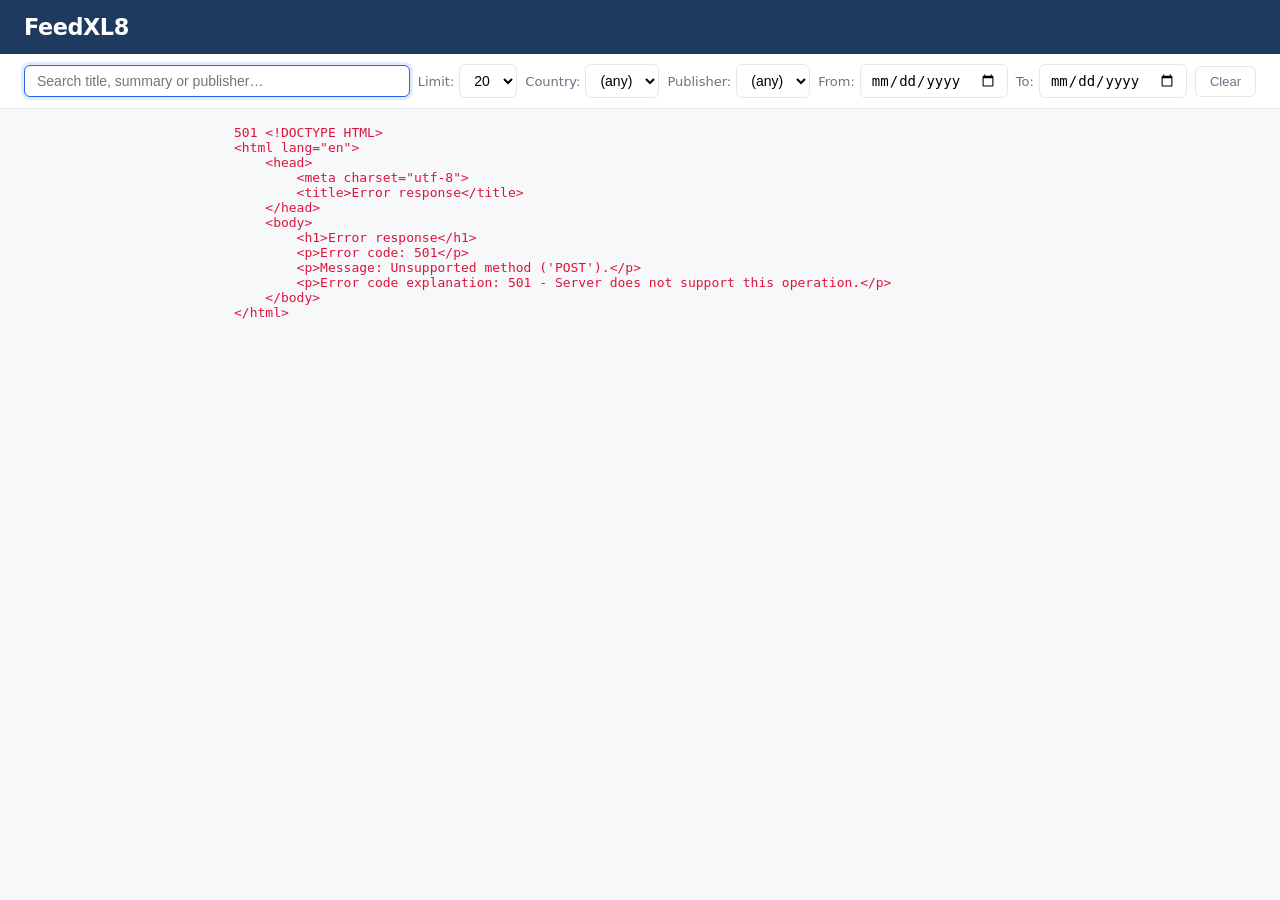
==== index.html @ befae151 "Initial commit with all current files" ====
<!doctype html>
<html lang="en">
<head>
  <meta charset="utf-8" />
  <meta name="viewport" content="width=device-width,initial-scale=1" />
  <title>FeedXL8</title>
  <style>
    :root {
      --brand: #1e3a5f;
      --accent: #2563eb;
      --bg: #f7f8fa;
      --card: #fff;
      --border: #e5e7eb;
      --text: #111827;
      --muted: #6b7280;
    }
    * { box-sizing: border-box; margin: 0; padding: 0; }
    body { font-family: system-ui, -apple-system, sans-serif; background: var(--bg); color: var(--text); }

    header { background: var(--brand); padding: 14px 24px; }
    header h1 { color: #fff; font-size: 1.4rem; font-weight: 700; letter-spacing: -0.02em; }

    .toolbar {
      position: sticky; top: 0; z-index: 10;
      background: var(--card); border-bottom: 1px solid var(--border);
      padding: 10px 24px; display: flex; gap: 8px; align-items: center; flex-wrap: wrap;
    }
    input[type="search"] {
      flex: 1; min-width: 220px; border: 1px solid var(--border);
      border-radius: 6px; padding: 7px 12px; font-size: 14px; outline: none;
    }
    input[type="search"]:focus { border-color: var(--accent); box-shadow: 0 0 0 3px #2563eb22; }
    select, input[type="date"] {
      border: 1px solid var(--border); border-radius: 6px;
      padding: 7px 10px; font-size: 14px; background: #fff; outline: none;
    }
    select:focus, input[type="date"]:focus { border-color: var(--accent); }
    label { display: flex; align-items: center; gap: 5px; font-size: 13px; color: var(--muted); white-space: nowrap; }
    button#clear {
      border: 1px solid var(--border); border-radius: 6px;
      padding: 7px 14px; font-size: 13px; background: #fff; cursor: pointer; color: var(--muted);
    }
    button#clear:hover { background: var(--bg); }

    main { max-width: 860px; margin: 0 auto; padding: 16px 24px; }

    .result {
      background: var(--card); border-radius: 8px; border: 1px solid var(--border);
      padding: 14px 16px; margin-bottom: 10px; display: flex; gap: 14px;
      transition: box-shadow 0.15s;
    }
    .result:hover { box-shadow: 0 2px 10px rgba(0,0,0,0.08); }
    .left { width: 120px; flex: 0 0 120px; }
    .right { flex: 1; min-width: 0; }
    .thumb { width: 120px; height: 76px; object-fit: cover; border-radius: 5px; }
    .title { font-weight: 600; font-size: 16px; margin-bottom: 5px; line-height: 1.35; }
    .title a { color: var(--text); text-decoration: none; }
    .title a:hover { color: var(--accent); }
    .meta { color: var(--muted); font-size: 12px; margin-bottom: 6px; display: flex; gap: 6px; align-items: center; flex-wrap: wrap; }
    .badge { background: var(--bg); border: 1px solid var(--border); border-radius: 4px; padding: 1px 6px; font-size: 11px; }
    .summary { font-size: 14px; color: #374151; line-height: 1.5; }
  </style>
</head>
<body>
  <header><h1>FeedXL8</h1></header>

  <div class="toolbar">
    <input id="q" type="search" placeholder="Search title, summary or publisher…" autofocus />
    <label>Limit: <select id="limit"><option>10</option><option selected>20</option><option>50</option></select></label>
    <label>Country: <select id="country"><option value="">(any)</option></select></label>
    <label>Publisher: <select id="publisher"><option value="">(any)</option></select></label>
    <label>From: <input id="date_from" type="date" /></label>
    <label>To: <input id="date_to" type="date" /></label>
    <button id="clear">Clear</button>
  </div>

  <main><div id="results"></div></main>

<script>
  // Meilisearch is accessed via the server-side proxy — no secrets in the browser.
  const MEILI_URL = "/meili";
  const INDEX     = "news"; // must match meili_index in feedxl8.conf

  const qInput = document.getElementById("q");
  const limitSelect = document.getElementById("limit");
  const countrySel = document.getElementById("country");
  const publisherSel = document.getElementById("publisher");
  const dateFrom = document.getElementById("date_from");
  const dateTo = document.getElementById("date_to");
  const clearBtn = document.getElementById("clear");
  const resultsDiv = document.getElementById("results");

  const HEADERS = { "Content-Type": "application/json" };

  function escapeHtml(s){ return String(s||"").replace(/[&<>"']/g,m=>({'&':'&amp;','<':'&lt;','>':'&gt;','"':'&quot;',"'":'&#39;'})[m]); }
  function escapeAttr(s){ return escapeHtml(s).replace(/"/g,'&quot;'); }

  function fmtDate(iso){
    if(!iso) return "";
    try{ return new Date(iso).toLocaleString("en-GB",{day:"numeric",month:"short",year:"numeric",hour:"2-digit",minute:"2-digit"}); }
    catch{ return iso; }
  }

  function renderHit(hit){
    const container = document.createElement("div");
    container.className = "result";
    const left = document.createElement("div"); left.className = "left";
    const right = document.createElement("div"); right.className = "right";

    if(hit.image_url){
      const img = document.createElement("img");
      img.src = hit.image_url; img.className = "thumb"; img.alt = "";
      left.appendChild(img);
    }

    const title = document.createElement("div"); title.className = "title";
    const link = hit.link || hit.url || "#";
    title.innerHTML = `<a href="${escapeAttr(link)}" target="_blank" rel="noopener noreferrer">${escapeHtml(hit.title||"(no title)")}</a>`;

    const meta = document.createElement("div"); meta.className = "meta";
    if(hit.publisher) meta.appendChild(Object.assign(document.createElement("span"),{textContent: hit.publisher}));
    if(hit.published) meta.appendChild(Object.assign(document.createElement("span"),{textContent: fmtDate(hit.published)}));
    if(hit.country){
      const b = document.createElement("span"); b.className = "badge"; b.textContent = hit.country;
      meta.appendChild(b);
    }

    const summary = document.createElement("div"); summary.className = "summary";
    summary.textContent = hit.summary || "";

    right.append(title, meta, summary);
    container.append(left, right);
    return container;
  }

  function buildFilter(){
    const parts = [];
    const c = countrySel.value.trim();
    if(c) parts.push(`country = "${c.replace(/"/g,'\\"')}"`);
    const p = publisherSel.value.trim();
    if(p) parts.push(`publisher = "${p.replace(/"/g,'\\"')}"`);
    if(dateFrom.value) parts.push(`published >= ${JSON.stringify(dateFrom.value)}`);
    if(dateTo.value) parts.push(`published <= ${JSON.stringify(dateTo.value)}`);
    return parts.length ? parts.join(" AND ") : null;
  }

  async function search(q, limit=20){
    const res = await fetch(`${MEILI_URL}/indexes/${encodeURIComponent(INDEX)}/search`, {
      method: "POST", headers: HEADERS,
      body: JSON.stringify({ q, limit, filter: buildFilter(), sort: ["published:desc"],
        attributesToRetrieve: ["title","summary","link","url","image_url","published","publisher","feedid","country"] })
    });
    if(!res.ok) throw new Error(res.status + " " + await res.text());
    return res.json();
  }

  async function loadFacets(){
    try{
      const res = await fetch(`${MEILI_URL}/indexes/${encodeURIComponent(INDEX)}/search`, {
        method: "POST", headers: HEADERS,
        body: JSON.stringify({ q: "", limit: 0, facets: ["country", "publisher"] })
      });
      if(!res.ok) return;
      const { facetDistribution = {} } = await res.json();
      const addOptions = (sel, dist) => {
        Object.keys(dist).filter(Boolean).sort((a,b)=>a.localeCompare(b)).forEach(v => {
          sel.appendChild(Object.assign(document.createElement("option"),{value:v,textContent:v}));
        });
      };
      if(facetDistribution.country)   addOptions(countrySel,   facetDistribution.country);
      if(facetDistribution.publisher) addOptions(publisherSel, facetDistribution.publisher);
    }catch(e){ console.warn("Failed to load facets:", e); }
  }

  let timer = null;
  function scheduleSearch(){ clearTimeout(timer); timer = setTimeout(doSearch, 250); }

  qInput.addEventListener("input", scheduleSearch);
  limitSelect.addEventListener("change", scheduleSearch);
  countrySel.addEventListener("change", e => { if(publisherSel.value) publisherSel.value = ""; scheduleSearch(e); });
  publisherSel.addEventListener("change", e => { if(countrySel.value) countrySel.value = ""; scheduleSearch(e); });
  dateFrom.addEventListener("change", scheduleSearch);
  dateTo.addEventListener("change", scheduleSearch);
  clearBtn.addEventListener("click", () => {
    [countrySel, publisherSel].forEach(s => s.value = "");
    [dateFrom, dateTo, qInput].forEach(i => i.value = "");
    scheduleSearch();
  });

  async function doSearch(){
    const q = qInput.value.trim();
    const limit = parseInt(limitSelect.value, 10) || 20;
    resultsDiv.innerHTML = "<div style='color:var(--muted);padding:8px 0'>Searching…</div>";
    try{
      const { hits = [] } = await search(q, limit);
      if(!hits.length){ resultsDiv.innerHTML = "<p style='color:var(--muted);padding:8px 0'>No results</p>"; return; }
      resultsDiv.innerHTML = "";
      hits.forEach(h => resultsDiv.appendChild(renderHit(h)));
    }catch(err){
      resultsDiv.innerHTML = `<pre style="color:crimson;font-size:13px">${escapeHtml(err.message)}</pre>`;
      console.error(err);
    }
  }

  loadFacets().then(() => doSearch());
</script>
</body>
</html>
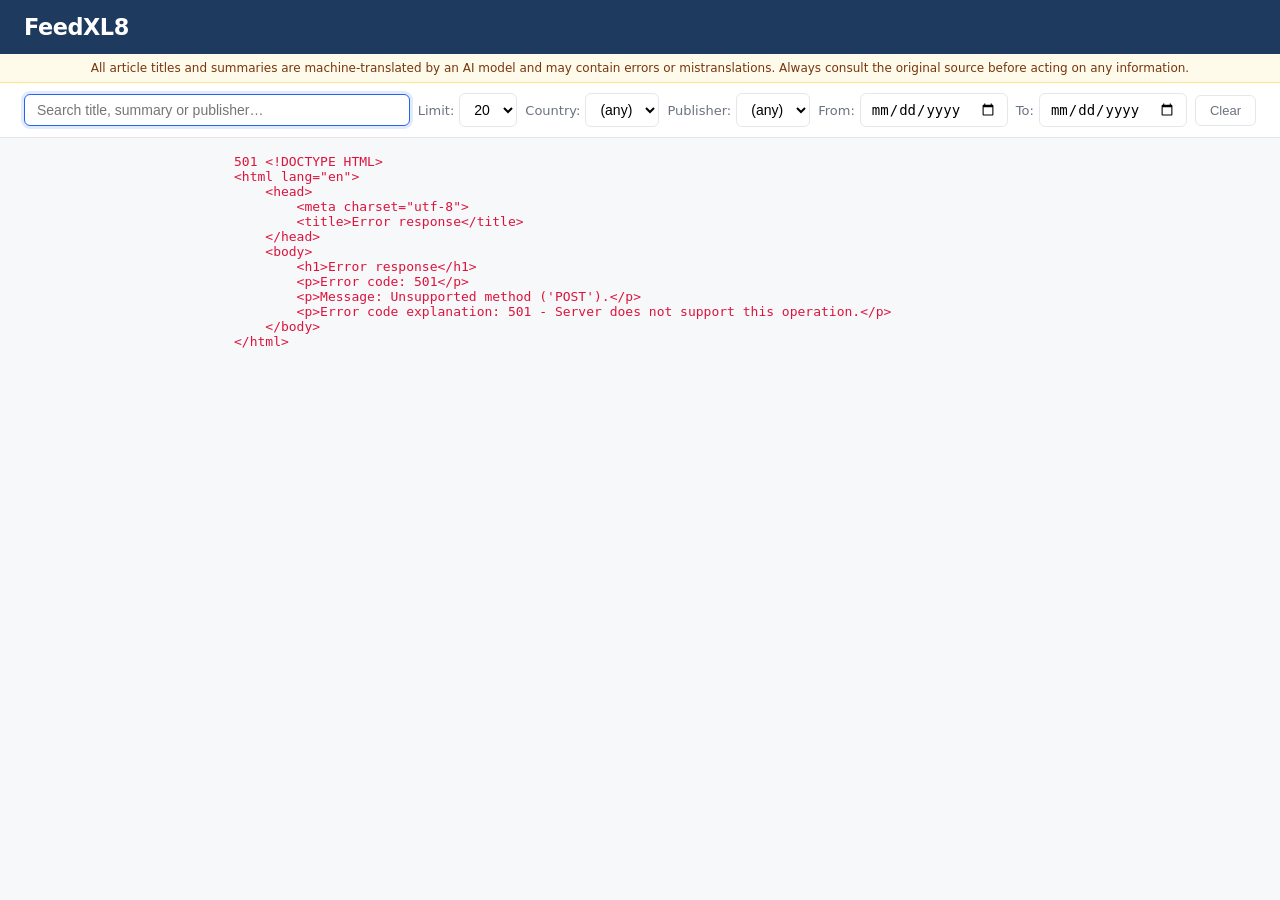
==== commit 6102e343: "Add AI translation disclosure and screenshot to README" ====
--- a/index.html
+++ b/index.html
@@ -58,11 +58,21 @@
     .title a:hover { color: var(--accent); }
     .meta { color: var(--muted); font-size: 12px; margin-bottom: 6px; display: flex; gap: 6px; align-items: center; flex-wrap: wrap; }
     .badge { background: var(--bg); border: 1px solid var(--border); border-radius: 4px; padding: 1px 6px; font-size: 11px; }
+    .badge-ai { background: #fefce8; border-color: #fde68a; color: #92400e; font-size: 11px; }
     .summary { font-size: 14px; color: #374151; line-height: 1.5; }
+
+    .ai-notice {
+      background: #fffbeb; border-bottom: 1px solid #fde68a;
+      padding: 7px 24px; font-size: 12px; color: #78350f; text-align: center;
+    }
   </style>
 </head>
 <body>
   <header><h1>FeedXL8</h1></header>
+
+  <div class="ai-notice">
+    All article titles and summaries are machine-translated by an AI model and may contain errors or mistranslations. Always consult the original source before acting on any information.
+  </div>
 
   <div class="toolbar">
     <input id="q" type="search" placeholder="Search title, summary or publisher…" autofocus />
@@ -95,6 +105,15 @@
   function escapeHtml(s){ return String(s||"").replace(/[&<>"']/g,m=>({'&':'&amp;','<':'&lt;','>':'&gt;','"':'&quot;',"'":'&#39;'})[m]); }
   function escapeAttr(s){ return escapeHtml(s).replace(/"/g,'&quot;'); }
 
+  function toFlag(code){
+    if(!code || code.length !== 2) return code;
+    const base = 0x1F1E6 - 65;
+    return String.fromCodePoint(
+      code.toUpperCase().charCodeAt(0) + base,
+      code.toUpperCase().charCodeAt(1) + base
+    );
+  }
+
   function fmtDate(iso){
     if(!iso) return "";
     try{ return new Date(iso).toLocaleString("en-GB",{day:"numeric",month:"short",year:"numeric",hour:"2-digit",minute:"2-digit"}); }
@@ -120,8 +139,12 @@
     const meta = document.createElement("div"); meta.className = "meta";
     if(hit.publisher) meta.appendChild(Object.assign(document.createElement("span"),{textContent: hit.publisher}));
     if(hit.published) meta.appendChild(Object.assign(document.createElement("span"),{textContent: fmtDate(hit.published)}));
+    const ai = document.createElement("span"); ai.className = "badge badge-ai"; ai.textContent = "AI translated";
+    meta.appendChild(ai);
     if(hit.country){
-      const b = document.createElement("span"); b.className = "badge"; b.textContent = hit.country;
+      const b = document.createElement("span"); b.className = "badge";
+      b.textContent = toFlag(hit.country);
+      b.title = hit.country;
       meta.appendChild(b);
     }
 
@@ -162,13 +185,14 @@
       });
       if(!res.ok) return;
       const { facetDistribution = {} } = await res.json();
-      const addOptions = (sel, dist) => {
+      const addOptions = (sel, dist, label) => {
         Object.keys(dist).filter(Boolean).sort((a,b)=>a.localeCompare(b)).forEach(v => {
-          sel.appendChild(Object.assign(document.createElement("option"),{value:v,textContent:v}));
+          const text = label === "country" ? toFlag(v) + " " + v : v;
+          sel.appendChild(Object.assign(document.createElement("option"),{value:v,textContent:text}));
         });
       };
-      if(facetDistribution.country)   addOptions(countrySel,   facetDistribution.country);
-      if(facetDistribution.publisher) addOptions(publisherSel, facetDistribution.publisher);
+      if(facetDistribution.country)   addOptions(countrySel,   facetDistribution.country,   "country");
+      if(facetDistribution.publisher) addOptions(publisherSel, facetDistribution.publisher, "publisher");
     }catch(e){ console.warn("Failed to load facets:", e); }
   }
 
